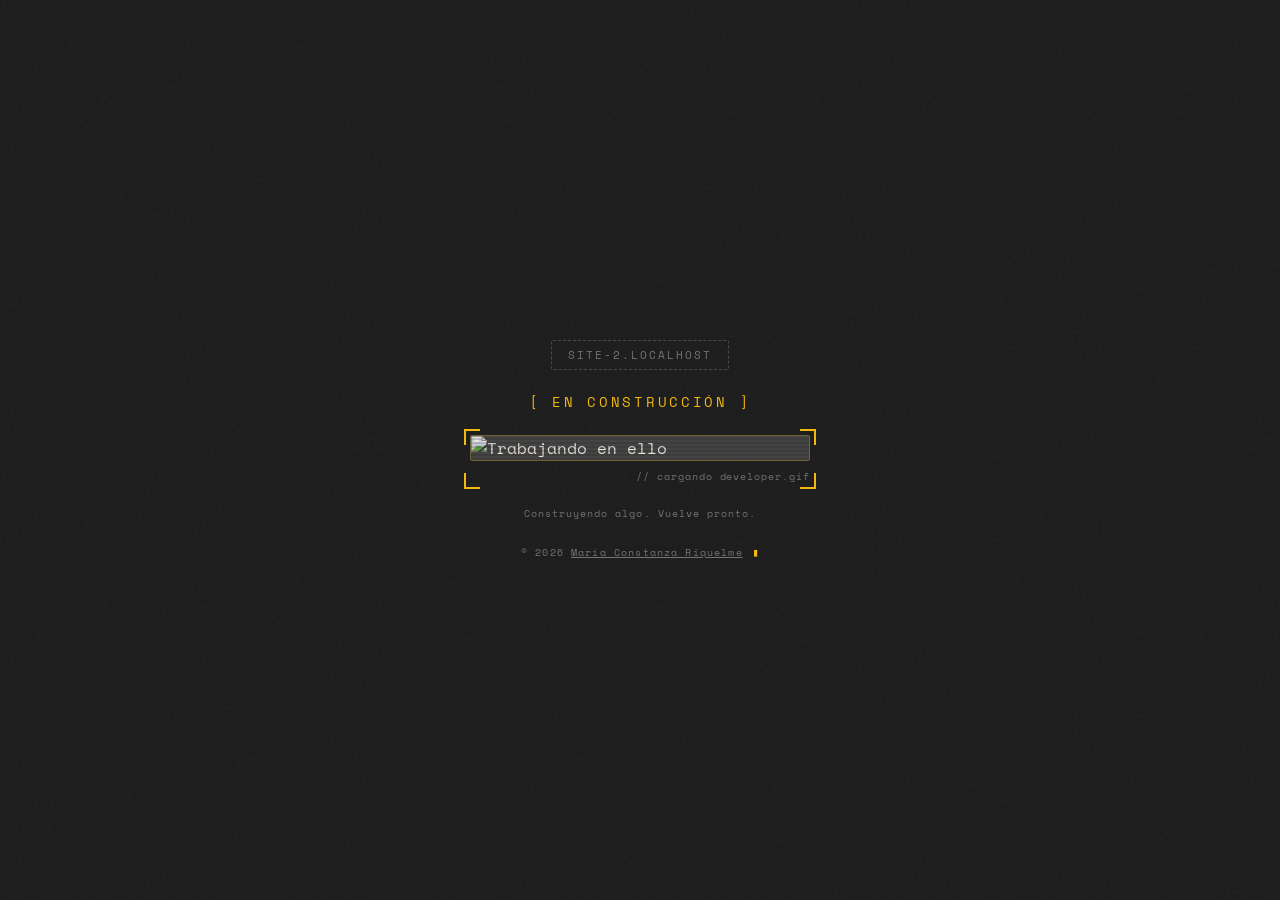
==== apps/portfolio/index.html @ c67ad2e6 "chore(subdomains): scaffold placeholder pages for all subdomains - temporary 'under-construction' pa" ====
<!DOCTYPE html>
<html lang="es">
<head>
  <meta charset="UTF-8" />
  <meta name="viewport" content="width=device-width, initial-scale=1.0" />
  <title>En construcción — mariariquelme.dev</title>
  <link rel="preconnect" href="https://fonts.googleapis.com">
  <link rel="preconnect" href="https://fonts.gstatic.com" crossorigin>
  <link href="https://fonts.googleapis.com/css2?family=Space+Mono:wght@400;700&family=Barlow+Condensed:wght@400;600;800&display=swap" rel="stylesheet">
  <link rel="stylesheet" href="styles.css" />
</head>
<body>

  <!-- Fondo de textura/ruido -->
  <div class="bg-noise"></div>


  <main class="container">

    <header class="site-header">
      <a class="domain-badge" href="https://github.com/raiksha">
        <div class="domain-badge">mariariquelme.dev</div>
      </a>
    </header>

    <section class="hero">

      <!-- Título principal -->
      <div class="title-block">
        <span class="label-small">[ EN CONSTRUCCIÓN ]</span>
      </div>

      <!-- GIF / imagen central -->
      <div class="image-frame">
        <div class="frame-corner tl"></div>
        <div class="frame-corner tr"></div>
        <div class="frame-corner bl"></div>
        <div class="frame-corner br"></div>
        <div class="image-inner">
          <img 
            src="https://media.giphy.com/media/qgQUggAC3Pfv687qPC/giphy.gif" 
            alt="Trabajando en ello"
            class="hero-img"
          />
          <div class="img-scanlines"></div>
        </div>
        <div class="frame-label">// cargando developer.gif</div>
      </div>

      <!-- Texto descriptivo -->
      <div class="desc-block">
        <p class="desc-text-en muted-small">
          Construyendo algo. Vuelve pronto.
        </p>
      </div>

    </section>

    <footer class="site-footer">
      <span class="footer-text">© <span id="year"></span> <a class="footer-text" href="https://github.com/raiksha">María Constanza Riquelme</a></span><div class="blink-cursor">▮</div>
    </footer>

  </main>

  <script src="script.js"></script>
</body>
</html>
---- apps/portfolio/styles.css ----
/* ============================
   VARIABLES
   ============================ */
:root {
  /* Paleta modo oscuro */
  --yellow:      #F2B90F;
  --orange:      #F2A413;
  --red:         #D93B18;
  --light:       #F2F2F2;
  --dark:        #2b2b2b;

  /* Derivados oscuros */
  --bg:          #1d1d1d;
  --surface:     #444444;
  --surface-2:   #252525;
  --text:        #F2F2F2;
  --text-muted:  rgba(242, 242, 242, 0.4);
  --accent:      #F2B90F;
  --accent-2:    #D93B18;

  /* Tipografía */
  --font-display: 'Barlow Condensed', sans-serif;
  --font-mono:    'Space Mono', monospace;
}

/* ============================
   RESET + BASE
   ============================ */
*, *::before, *::after {
  box-sizing: border-box;
  margin: 0;
  padding: 0;
}

html, body {
  height: 100%;
  overflow: hidden;          /* Sin scroll, todo en una pantalla */
}

body {
  background-color: var(--bg);
  color: var(--text);
  font-family: var(--font-mono);
  display: flex;
  align-items: center;
  justify-content: center;
  position: relative;
}

/* ============================
   FONDO — TEXTURA NOISE
   Capa semitransparente que añade
   grano visual, evita que el fondo
   se vea plano y digital-genérico
   ============================ */
.bg-noise {
  position: fixed;
  inset: 0;
  background-image: url("data:image/svg+xml,%3Csvg viewBox='0 0 256 256' xmlns='http://www.w3.org/2000/svg'%3E%3Cfilter id='noise'%3E%3CfeTurbulence type='fractalNoise' baseFrequency='0.9' numOctaves='4' stitchTiles='stitch'/%3E%3C/filter%3E%3Crect width='100%25' height='100%25' filter='url(%23noise)' opacity='0.04'/%3E%3C/svg%3E");
  pointer-events: none;
  z-index: 0;
  opacity: 0.6;
}



/* ============================
   CONTENEDOR PRINCIPAL
   ============================ */
.container {
  position: relative;
  z-index: 1;
  width: min(680px, 92vw);
  display: flex;
  flex-direction: column;
  align-items: center;
  gap: 1.4rem;
  padding: 2rem 0;
  animation: fadeIn 0.6s ease both;
}

@keyframes fadeIn {
  from { opacity: 0; transform: translateY(12px); }
  to   { opacity: 1; transform: translateY(0); }
}

/* ============================
   HEADER
   ============================ */
.site-header {
  width: 100%;
  display: flex;
  justify-content: center;
}

/* Badge con borde punteado estilo "ticket" */
.domain-badge {
  font-family: var(--font-mono);
  font-size: 0.7rem;
  letter-spacing: 0.18em;
  color: var(--text-muted);
  border: 1px dashed rgba(242, 242, 242, 0.2);
  border-radius: 2px;
  padding: 0.35rem 1rem;
  text-transform: uppercase;
  text-decoration: none;
}

/* ============================
   HERO — SECCIÓN CENTRAL
   ============================ */
.hero {
  display: flex;
  flex-direction: column;
  align-items: center;
  gap: 1.4rem;
  width: 100%;
}

/* ============================
   BLOQUE DE TÍTULO
   ============================ */
.title-block {
  text-align: center;
  display: flex;
  flex-direction: column;
  align-items: center;
  gap: 0.5rem;
}

/* Etiqueta pequeña estilo sistema */
.label-small {
  font-family: var(--font-mono);
  font-size: 0.85rem;
  letter-spacing: 0.2em;
  color: var(--accent);
  text-transform: uppercase;
}

/* Título más compacto */
.main-title {
  font-family: var(--font-display);
  font-size: clamp(2.2rem, 7vw, 4.2rem);
  font-weight: 800;
  line-height: 0.92;
  letter-spacing: -0.01em;
  text-transform: uppercase;
  color: var(--light);
}

/* ============================
   MARCO DE IMAGEN
   El "frame" tiene esquinas visibles
   tipo visor técnico/cámara
   ============================ */
.image-frame {
  position: relative;
  width: min(340px, 82vw);
}

/* Las 4 esquinas del marco */
.frame-corner {
  position: absolute;
  width: 16px;
  height: 16px;
  border-color: var(--accent);
  border-style: solid;
  z-index: 2;
}
.frame-corner.tl { top: -6px;  left: -6px;  border-width: 2px 0 0 2px; }
.frame-corner.tr { top: -6px;  right: -6px; border-width: 2px 2px 0 0; }
.frame-corner.bl { bottom: -6px; left: -6px;  border-width: 0 0 2px 2px; }
.frame-corner.br { bottom: -6px; right: -6px; border-width: 0 2px 2px 0; }

/* Contenedor interno con borde sutil */
.image-inner {
  position: relative;
  border: 1px solid rgba(242, 185, 15, 0.25);
  border-radius: 2px;
  overflow: hidden;
  background: var(--surface);
}

/* La imagen / GIF */
.hero-img {
  display: block;
  width: 100%;
  height: auto;
  object-fit: cover;
  /* Sutil filtro para integrarla al tema oscuro */
  filter: sepia(0.15) brightness(0.9);
}

/* Scanlines: líneas horizontales semi-transparentes
   que le dan efecto de pantalla CRT/monitor viejo */
.img-scanlines {
  position: absolute;
  inset: 0;
  background: repeating-linear-gradient(
    to bottom,
    transparent 0px,
    transparent 2px,
    rgba(0, 0, 0, 0.12) 2px,
    rgba(0, 0, 0, 0.12) 4px
  );
  pointer-events: none;
}

/* Etiqueta debajo del frame */
.frame-label {
  margin-top: 0.5rem;
  font-family: var(--font-mono);
  font-size: 0.6rem;
  color: var(--text-muted);
  letter-spacing: 0.1em;
  text-align: right;
}

/* ============================
   BLOQUE DE DESCRIPCIÓN
   ============================ */
.desc-block {
  text-align: center;
  display: flex;
  flex-direction: column;
  gap: 0.3rem;
}

.desc-text {
  font-family: var(--font-display);
  font-size: clamp(1.1rem, 3vw, 1.5rem);
  font-weight: 600;
  letter-spacing: 0.02em;
  line-height: 1.4;
  color: var(--text);
}

.muted {
  color: var(--text-muted);
}

.muted-small {
  font-family: var(--font-mono);
  font-size: 0.65rem;
  color: var(--text-muted);
  letter-spacing: 0.1em;
}

/* ============================
   FOOTER
   ============================ */
.site-footer {
  display: flex;
  align-items: center;
  gap: 0.6rem;
}

.footer-text {
  font-family: var(--font-mono);
  font-size: 0.6rem;
  color: var(--text-muted);
  letter-spacing: 0.12em;
}

/* Cursor parpadeante */
.blink-cursor {
  font-size: 0.7rem;
  color: var(--accent);
  animation: blink 1.1s step-end infinite;
}

@keyframes blink {
  0%, 100% { opacity: 1; }
  50%       { opacity: 0; }
}

/* ============================
   RESPONSIVO — pantallas pequeñas
   ============================ */
@media (max-height: 640px) {
  .container { gap: 0.8rem; }
  .main-title { font-size: 3rem; }
  .image-frame { width: min(240px, 70vw); }
}

@media (max-width: 400px) {
  .main-title { font-size: 3rem; }
}
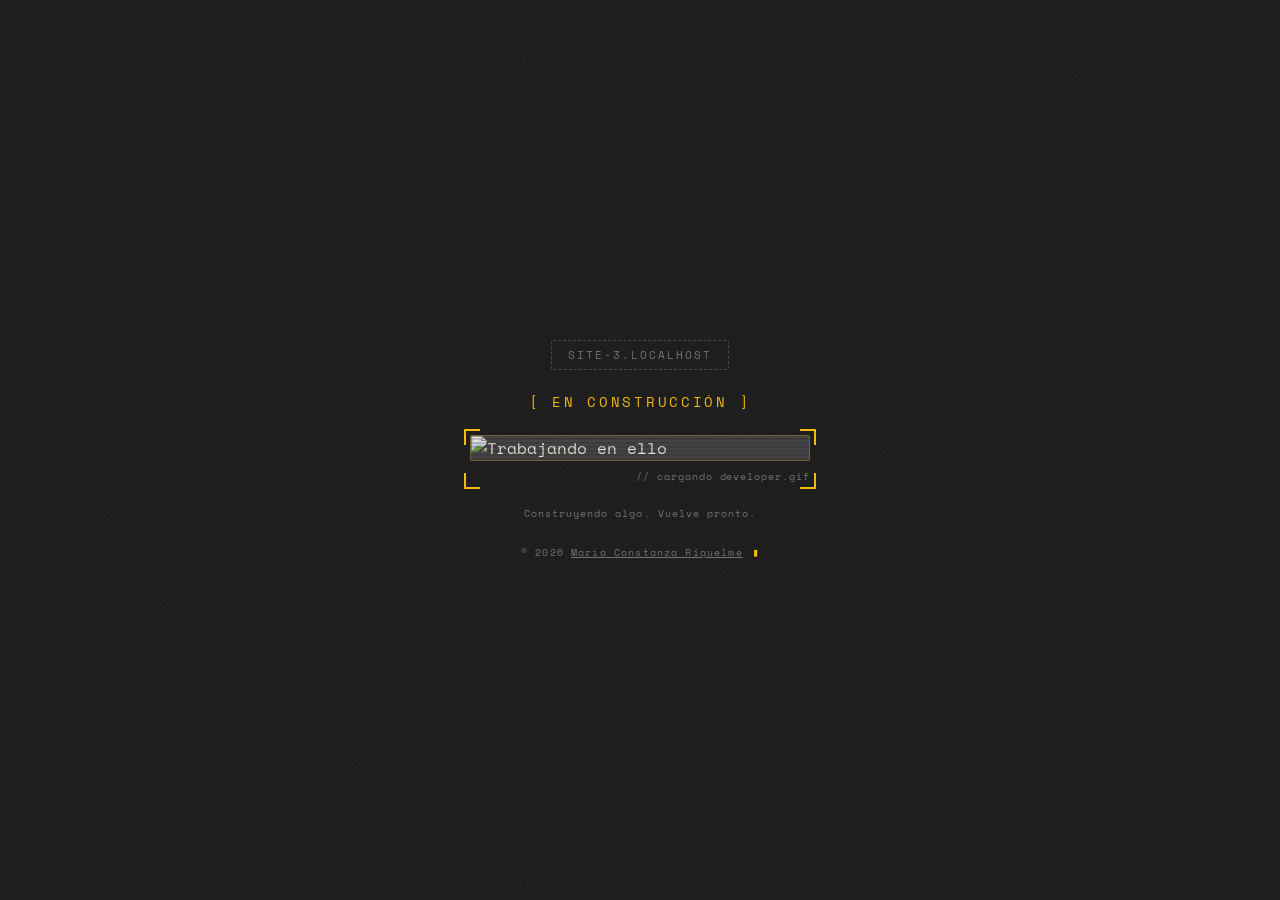
==== commit c51ece6e: "fix(landing): correct domain badge link to point to home" ====
--- a/apps/portfolio/index.html
+++ b/apps/portfolio/index.html
@@ -18,7 +18,7 @@
   <main class="container">
 
     <header class="site-header">
-      <a class="domain-badge" href="https://github.com/raiksha">
+      <a class="no-underline" href="https://mariariquelme.dev">
         <div class="domain-badge">mariariquelme.dev</div>
       </a>
     </header>
--- a/apps/portfolio/styles.css
+++ b/apps/portfolio/styles.css
@@ -47,6 +47,10 @@
   position: relative;
 }
 
+.no-underline {
+  text-decoration: none;
+}
+
 /* ============================
    FONDO — TEXTURA NOISE
    Capa semitransparente que añade
@@ -103,7 +107,6 @@
   border-radius: 2px;
   padding: 0.35rem 1rem;
   text-transform: uppercase;
-  text-decoration: none;
 }
 
 /* ============================
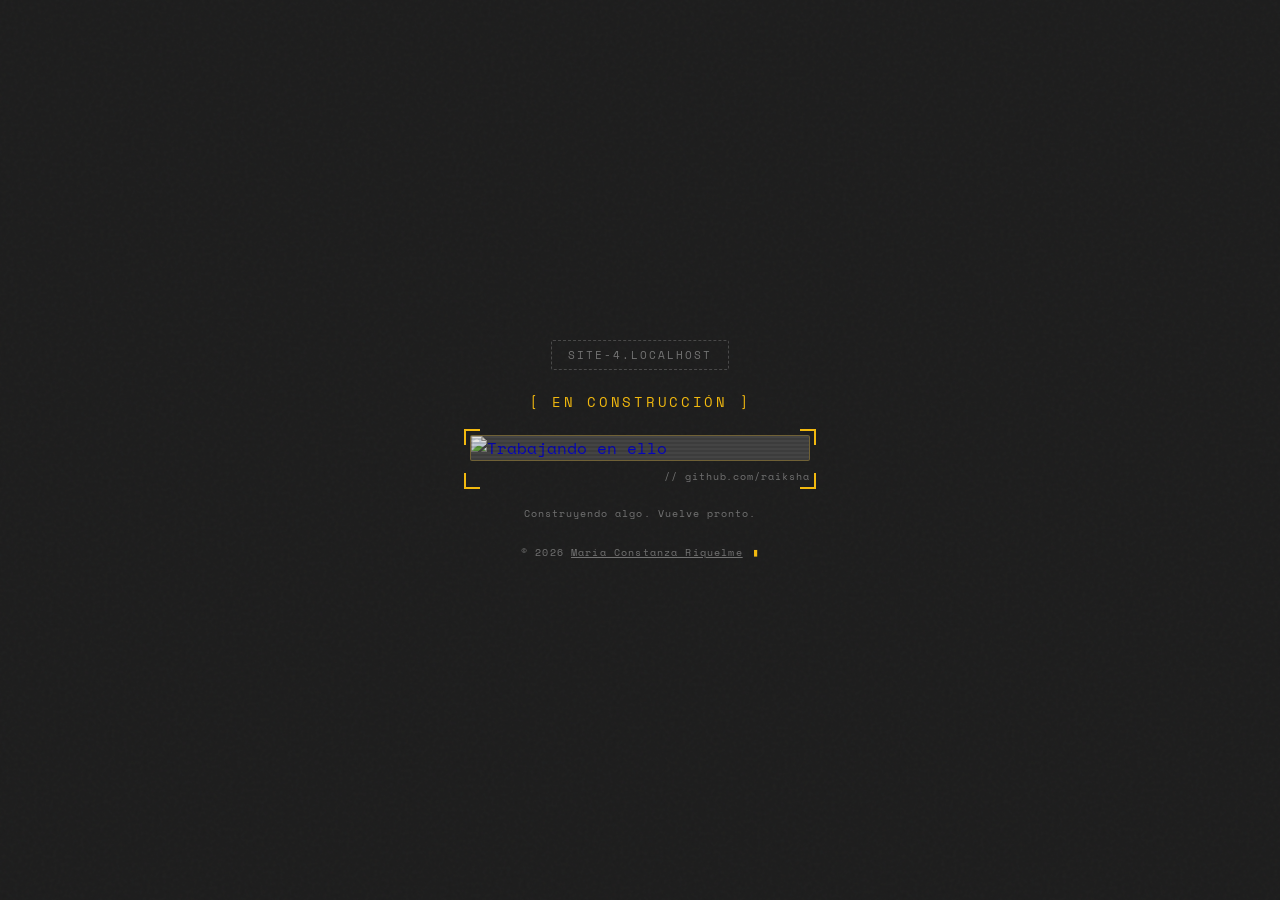
==== commit cc4c8d37: "feat(landing): add github link to hero image - and change the text below to match the link" ====
--- a/apps/portfolio/index.html
+++ b/apps/portfolio/index.html
@@ -31,21 +31,23 @@
       </div>
 
       <!-- GIF / imagen central -->
-      <div class="image-frame">
-        <div class="frame-corner tl"></div>
-        <div class="frame-corner tr"></div>
-        <div class="frame-corner bl"></div>
-        <div class="frame-corner br"></div>
-        <div class="image-inner">
-          <img 
-            src="https://media.giphy.com/media/qgQUggAC3Pfv687qPC/giphy.gif" 
-            alt="Trabajando en ello"
-            class="hero-img"
-          />
-          <div class="img-scanlines"></div>
+      <a class="no-underline" href="https://github.com/raiksha">
+        <div class="image-frame">
+          <div class="frame-corner tl"></div>
+          <div class="frame-corner tr"></div>
+          <div class="frame-corner bl"></div>
+          <div class="frame-corner br"></div>
+          <div class="image-inner">
+            <img 
+              src="https://media.giphy.com/media/qgQUggAC3Pfv687qPC/giphy.gif" 
+              alt="Trabajando en ello"
+              class="hero-img"
+            />
+            <div class="img-scanlines"></div>
+          </div>
+          <div class="frame-label">// github.com/raiksha</div>
         </div>
-        <div class="frame-label">// cargando developer.gif</div>
-      </div>
+      </a>
 
       <!-- Texto descriptivo -->
       <div class="desc-block">
